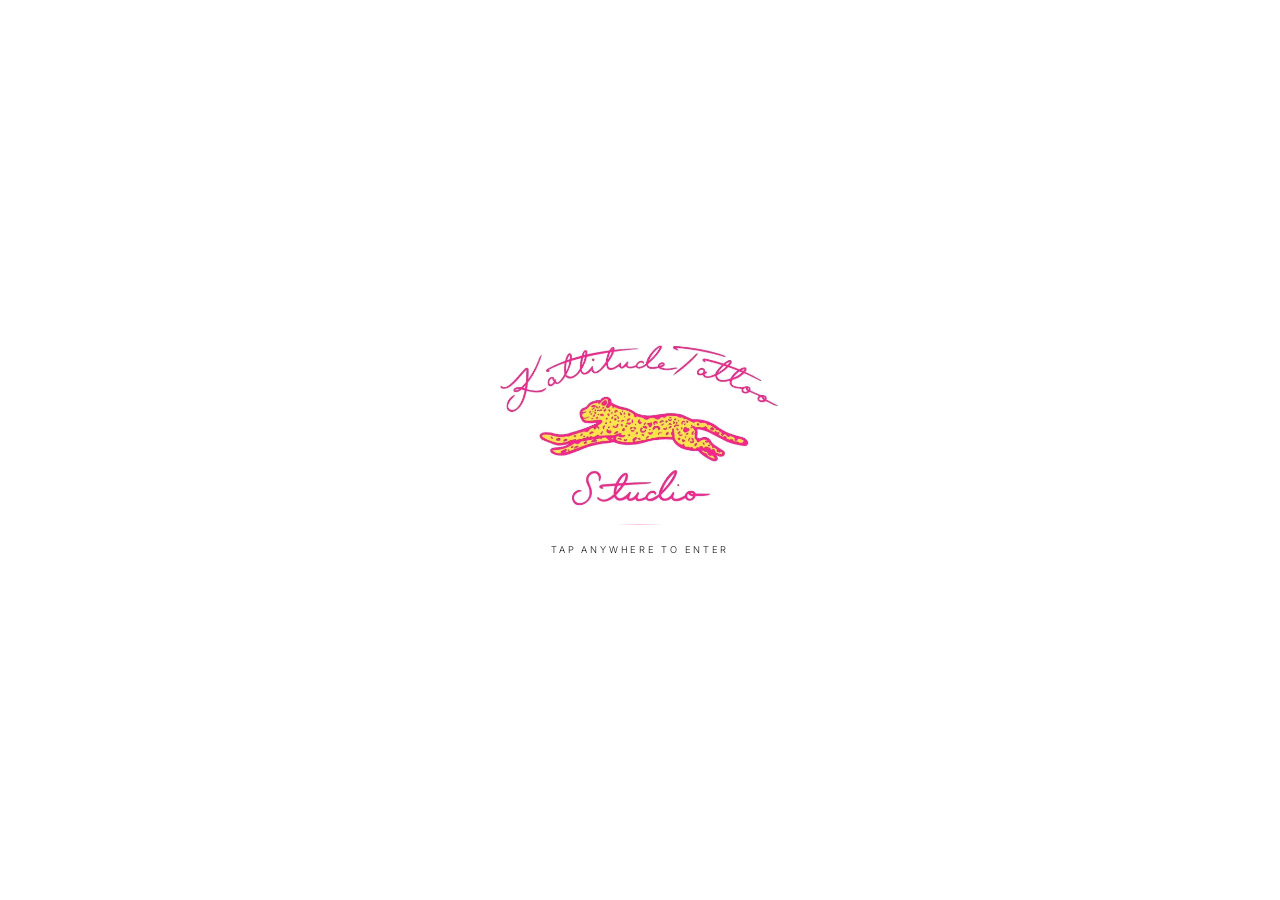
==== index.html @ 24b9601f "QR fixes, attract reel, dashboard, and the agent guide QR: the artist Instagram code was hidden on a" ====
<!DOCTYPE html>
<html lang="en">
<head>
  <meta charset="UTF-8" />
  <meta name="viewport" content="width=device-width, initial-scale=1.0, minimum-scale=1.0, maximum-scale=1.0, user-scalable=no" />
  <title>Kattitude Tattoo — Flash Gallery</title>
  <link rel="preconnect" href="https://fonts.googleapis.com" />
  <link rel="preconnect" href="https://fonts.gstatic.com" crossorigin />
  <link href="https://fonts.googleapis.com/css2?family=Bebas+Neue&family=Inter:wght@300;400;600&display=swap" rel="stylesheet" />
  <link rel="stylesheet" href="styles.css" />
  <link rel="stylesheet" href="gallery.css" />
</head>
<body>
<!-- FIXED DESIGN CANVAS ─────────────────────────────────────────────────
     The whole app is laid out at exactly 1080x1920 — the kiosk panel — and
     this wrapper is CSS-scaled to fit whatever screen it lands on. A phone
     therefore shows a literally identical composition, just smaller.

     This is what makes "same on mobile as the kiosk" true by construction:
     every layout decision inside reads clientWidth 1080, so nothing can
     branch on the real viewport. The ONLY code allowed to look at the
     viewport is the scale factor calculation in script.js. -->
<div id="kioskCanvas">

  <!-- SPLASH SCREEN -->
  <div id="splash" role="button" aria-label="Enter gallery">
    <div class="splash-content">
      <img class="splash-logo" src="assets/brand/kattitude-logo.png" alt="Kattitude Tattoo Studio" />
      <div class="splash-divider"></div>
      <div class="splash-enter">TAP ANYWHERE TO ENTER</div>
    </div>
  </div>

  <!-- HEADER -->
  <header id="header">
    <div class="header-inner">
      <div class="header-side header-side-left">
        <button id="fsExitBtn" class="fs-exit-btn" aria-label="Exit fullscreen">
          <svg viewBox="0 0 24 24" fill="none" stroke="currentColor" stroke-width="1.8" stroke-linecap="round" stroke-linejoin="round">
            <polyline points="4 14 10 14 10 20"/>
            <polyline points="20 10 14 10 14 4"/>
            <line x1="10" y1="14" x2="3" y2="21"/>
            <line x1="21" y1="3" x2="14" y2="10"/>
          </svg>
        </button>
        <!-- Shown only when a sheet was opened from a gallery grid tile. -->
        <button id="sheetBackBtn" class="g-back" aria-label="Back to gallery">
          <svg viewBox="0 0 24 24" fill="none" stroke="currentColor" stroke-width="2.5" stroke-linecap="round" stroke-linejoin="round">
            <polyline points="15 18 9 12 15 6"/>
          </svg>
          <span>Back</span>
        </button>
      </div>
      <img class="header-logo" src="assets/brand/kattitude-logo.png" alt="Kattitude Tattoo Studio" />
      <div class="header-side header-side-right">
        <div class="sheet-label" id="sheetLabel">SHEET 1 / 4</div>
      </div>
    </div>
  </header>

  <!-- MAIN VIEWER -->
  <main id="viewer">
    <button class="nav-btn nav-prev" id="btnPrev" aria-label="Previous sheet">
      <svg viewBox="0 0 24 24" fill="none" stroke="currentColor" stroke-width="2.5" stroke-linecap="round" stroke-linejoin="round">
        <polyline points="15 18 9 12 15 6"/>
      </svg>
    </button>

    <div class="stage" id="stage">
      <div class="stage-inner" id="stageInner">
        <img id="sheetImg" src="" alt="Flash Sheet" draggable="false" />
      </div>
    </div>

    <button class="nav-btn nav-next" id="btnNext" aria-label="Next sheet">
      <svg viewBox="0 0 24 24" fill="none" stroke="currentColor" stroke-width="2.5" stroke-linecap="round" stroke-linejoin="round">
        <polyline points="9 18 15 12 9 6"/>
      </svg>
    </button>
  </main>

  <!-- FOOTER -->
  <footer id="footer">
    <div class="dots" id="dots"></div>
    <!-- Invariant 1: arrow buttons are the navigation. The touch driver turns
         HID into MOUSE events, so touchstart/touchmove may never fire and a
         swipe can simply do nothing. Telling a customer to swipe on this
         hardware is instructing them to use a control that might not exist. -->
    <p class="footer-hint">Tap to zoom &bull; Use the arrows to browse</p>
  </footer>

  <!-- QR CODE — links to the online gallery -->
  <div class="qr-badge" id="qrBadge" role="img" aria-label="QR code linking to the online Kattitude Tattoo flash gallery"></div>

  <!-- GALLERY (home / grid / detail). Stays empty and hidden when the catalog
       has no individual designs, which is the studio's state today — the
       kiosk then runs the linear sheet viewer above, unchanged. -->
  <div id="gallery"></div>

</div><!-- /#kioskCanvas -->

  <script src="assets/lib/qrcode.js"></script>
  <script src="config.js"></script>
  <script src="data.js"></script>
  <script src="seed/seed-data.js"></script>
  <script src="catalog.js"></script>
  <script src="screensaver.js"></script>
  <script src="gallery.js"></script>
  <script src="script.js"></script>
</body>
</html>
---- styles.css ----
/* ─── Kiosk: no cursor (touchscreen only) ───────────────────────────────── */
* { cursor: none !important; }

/* ─── Variables ─────────────────────────────────────────────────────────── */
:root {
  --bg:        #ffffff;
  --surface:   #f7f7f7;
  --pink:      #E91E8C;

  /* Same hue, one step deeper. Used where pink is a large FILL carrying text:
     #E91E8C gives white only 4.18:1, which is thin for a wall panel read from
     a metre away. This clears 5.78:1 for white and 4.51:1 for the logo yellow. */
  --pink-card: #C2156F;

  /* The logo's yellow, sampled from assets/brand/kattitude-logo.png. */
  --yellow:    #FDE446;
  --gold:      #FDE446;

  /* Same hue held, value dropped until it reads as type. Not currently used —
     kept here because #FDE446 scores 1.28:1 on white, so any label that has
     to be legible on a light surface needs either this or a dark pill behind
     it. */
  --gold-ink:  #8A790D;

  --text:      #1a1a1a;
  --text-dim:  rgba(26,26,26,0.4);
  --pink-dim:  rgba(233,30,140,0.35);
  --yellow-dim: rgba(253,228,70,0.45);
}

/* ─── Reset & base ──────────────────────────────────────────────────────── */
*, *::before, *::after { box-sizing: border-box; margin: 0; padding: 0; }

html, body {
  width: 100%;
  height: 100vh;
  height: 100dvh;
  overflow: hidden;
  background: var(--bg);
  color: var(--text);
  font-family: 'Inter', sans-serif;
  -webkit-tap-highlight-color: transparent;
  touch-action: none;
  user-select: none;
  margin: 0;
  padding: 0;
}

/* ─── Fixed design canvas ────────────────────────────────────────────────
 * Everything is authored at the kiosk's exact 1080x1920 and scaled to fit.
 * `transform` also makes this the containing block for position:fixed
 * descendants, so the splash, the gallery and the QR badge all pin to the
 * canvas rather than the browser viewport — which is what keeps them in the
 * composition instead of escaping it on a phone.
 *
 * --app-scale is set by script.js. It is the only viewport-derived number
 * in the entire app. */
#kioskCanvas {
  position: absolute;
  top: 0;
  left: 50%;
  margin-left: -540px;
  width: 1080px;
  height: 1920px;
  transform-origin: top center;
  transform: scale(var(--app-scale, 1));
  display: flex;
  flex-direction: column;
  background: var(--bg);
  overflow: hidden;
}

/* ─── Splash screen (white brand background, logo top-centered) ─────────── */
#splash {
  /* absolute, not fixed: it fills the 1080x1920 canvas. vw/vh units would
     measure the real viewport and break out of the composition. */
  position: absolute;
  inset: 0;
  width: 100%;
  height: 100%;
  z-index: 1000;
  background: var(--bg);
  display: flex;
  flex-direction: column;
  align-items: center;
  justify-content: center;
  cursor: pointer;
  touch-action: none;
  transition: opacity 0.55s ease;
}

#splash.hidden {
  opacity: 0;
  pointer-events: none;
}

.splash-content {
  width: 100%;
  display: flex;
  flex-direction: column;
  align-items: center;
  gap: 28px;
  text-align: center;
  padding: 40px;
}

.splash-logo {
  width: 620px;
  height: auto;
  animation: logo-breathe 4s ease-in-out infinite;
}

@keyframes logo-breathe {
  0%, 100% { filter: drop-shadow(0 0 14px rgba(233,30,140,0.12)); }
  50%       { filter: drop-shadow(0 0 26px rgba(233,30,140,0.30)); }
}

.splash-divider {
  width: 100px;
  height: 1px;
  background: linear-gradient(90deg, transparent, var(--pink), transparent);
  opacity: 0.6;
}

.splash-enter {
  font-family: 'Inter', sans-serif;
  font-weight: 300;
  font-size: 20px;
  color: var(--text);
  letter-spacing: 0.3em;
  text-transform: uppercase;
  padding: 14px 44px;
  animation: enter-pulse 2.8s ease-in-out infinite;
}

@keyframes enter-pulse {
  0%, 100% { opacity: 1; }
  50%       { opacity: 0.5; }
}

/* ─── Layout skeleton: header / viewer / footer ─────────────────────────── */
#header {
  position: relative;
  z-index: 10;
  flex: 0 0 auto;
  padding: 12px 20px 10px;
  background: var(--surface);
  touch-action: none;
}

#viewer {
  position: relative;
  z-index: 5;
  flex: 1 1 0;
  min-height: 0;
  display: flex;
  align-items: stretch;
  overflow: hidden;
  background: var(--bg);
  touch-action: none;
}

#footer {
  position: relative;
  z-index: 10;
  flex: 0 0 auto;
  padding: 10px 20px 14px;
  background: var(--surface);
  display: flex;
  flex-direction: column;
  align-items: center;
  gap: 7px;
  touch-action: none;
}

/* ─── Header content ────────────────────────────────────────────────────── */
.header-inner {
  display: flex;
  align-items: center;
  justify-content: space-between;
  gap: 16px;
}

.header-side {
  flex: 1 1 0;
  min-width: 0;
  display: flex;
  align-items: center;
}

.header-side-left { justify-content: flex-start; }
.header-side-right { justify-content: flex-end; }

.header-logo {
  flex: 0 0 auto;
  height: 56px;
  width: auto;
  object-fit: contain;
  display: block;
}

/* Fullscreen exit button — hidden until in-fullscreen */
.fs-exit-btn {
  display: none;
  align-items: center;
  justify-content: center;
  width: 38px;
  height: 38px;
  background: transparent;
  border: none;
  border-radius: 0;
  color: var(--text-dim);
  cursor: pointer;
  flex-shrink: 0;
  transition: color 0.15s, border-color 0.15s;
}

.fs-exit-btn svg { width: 18px; height: 18px; }

.fs-exit-btn:active {
  color: var(--pink);
}

body.in-fullscreen .fs-exit-btn { display: flex; }

/* ─── Screensaver mode — hide static chrome, full-bleed slideshow ───────── */
body.screensaver #header,
body.screensaver #footer,
body.screensaver .qr-badge,
body.screensaver .nav-btn {
  display: none;
}

.sheet-label {
  font-family: 'Inter', sans-serif;
  font-weight: 600;
  font-size: 16px;
  color: var(--gold);
  letter-spacing: 0.12em;
  white-space: nowrap;
}

/* ─── Stage (pan/zoom area) ─────────────────────────────────────────────── */
.stage {
  flex: 1 1 0;
  min-width: 0;
  position: relative;
  overflow: hidden;
  display: flex;
  align-items: center;
  justify-content: center;
  cursor: grab;
  background: var(--bg);
  touch-action: none;   /* prevent browser from claiming scroll/zoom gestures */
}

.stage.dragging { cursor: grabbing; }

.stage-inner {
  width: 100%;
  height: 100%;
  transform-origin: 0 0;
  will-change: transform;
  transition: none;
}

#sheetImg {
  display: block;
  width: 100%;
  height: 100%;
  object-fit: contain;
  pointer-events: none;
}

/* ─── Nav buttons — bare floating chevrons, no box ──────────────────────── */
.nav-btn {
  position: absolute;
  top: 50%;
  transform: translateY(-50%);
  z-index: 20;
  width: 72px;
  height: 160px;
  display: flex;
  align-items: center;
  justify-content: center;
  background: transparent;
  border: none;
  color: var(--pink);
  cursor: pointer;
  touch-action: none;
  -webkit-tap-highlight-color: transparent;
  transition: transform 0.12s, opacity 0.12s;
}

.nav-btn svg {
  width: 48px;
  height: 48px;
  /* thin shadow so chevron stays visible over any image content */
  filter: drop-shadow(0 1px 3px rgba(0,0,0,0.18));
}

.nav-btn:active {
  transform: translateY(-50%) scale(0.82);
  opacity: 0.65;
}

.nav-prev { left: 6px; }
.nav-next { right: 6px; }

.nav-btn.hidden { opacity: 0; pointer-events: none; touch-action: none; }

/* ─── Dots — dark on white surface ─────────────────────────────────────── */
.dots { display: flex; gap: 10px; align-items: center; }

.dot {
  width: 10px;
  height: 10px;
  border-radius: 50%;
  background: rgba(26,26,26,0.22);
  border: none;
  transition: background 0.2s, transform 0.2s, border-color 0.2s;
  cursor: pointer;
  padding: 0;
}

.dot.active {
  background: var(--pink);
  transform: scale(1.35);
}

.footer-hint {
  font-family: 'Inter', sans-serif;
  font-weight: 300;
  font-size: 14px;
  color: var(--text-dim);
  letter-spacing: 0.05em;
  text-align: center;
}

/* ─── Zoom badge — dark pill floating over white stage ──────────────────── */
#zoomBadge {
  position: absolute;
  bottom: 14px;
  right: 18px;
  z-index: 30;
  font-family: 'Inter', sans-serif;
  font-weight: 600;
  font-size: 13px;
  color: #f5f5f5;
  background: rgba(20,20,20,0.82);
  border: none;
  border-radius: 0;
  padding: 3px 9px;
  pointer-events: none;
  opacity: 0;
  transition: opacity 0.3s;
}

#zoomBadge.visible { opacity: 1; }

/* ─── QR badge — subtle, fixed to the screen's bottom-left corner ───────── */
.qr-badge {
  position: absolute;
  left: 16px;
  bottom: 26px;   /* clears the caption beneath it */
  z-index: 40;
  width: 138px;
  height: 138px;
  /* 15px = a 4-module quiet zone (108px code, 3.7px module). The SVG is the
     bare 29x29 matrix with no margin of its own, so this padding is the only
     quiet zone the code has; at the old 10px it was 2.5 modules, under spec. */
  padding: 15px;
  background: #ffffff;
  border: none;
  /* The one deliberate exception to the no-rounded-corners rule, and it is
     the CONTAINER only — the white tile the code sits on. The code's own
     modules stay hard-edged squares. Rounding the tile cannot affect
     decoding: with a 15px (4-module) quiet zone the code's corner sits well
     inside the arc, which only starts eating the code once the radius
     exceeds about 3.4x the padding. Rounding the MODULES is a different and
     riskier thing — see the note at .g-card-qr in gallery.css. */
  border-radius: 12px;
  display: flex;
  align-items: center;
  justify-content: center;
  box-shadow: 0 2px 8px rgba(0,0,0,0.12);
  pointer-events: none;
}

.qr-badge svg {
  width: 100%;
  height: 100%;
  display: block;
}

/* DELETED: @media (max-width: 768px) { .qr-badge, #qrBadge { display: none } }
 *
 * This is the rule that kept "losing" the artist QR. Three things were wrong
 * with it:
 *
 *   1. It matched `.qr-badge` as a CLASS, so it caught the artist's inline
 *      Instagram code in the Follow panel, not just the studio badge it was
 *      written for. `!important` meant nothing downstream could put it back.
 *   2. Media queries measure the REAL viewport, never the 1080x1920 canvas.
 *      So it fired on a phone and not on the kiosk — the code was present on
 *      the wall and absent on Joshua's phone at the same time, which is
 *      exactly why it kept looking fixed and then broken again.
 *   3. Its premise expired. It was written when the only QR was "scan to
 *      browse this same gallery on your phone", which is indeed pointless on
 *      a phone. The QR is now a per-artist Instagram link — useful on any
 *      screen — and the canvas rule says one composition everywhere.
 *
 * Do not reintroduce a viewport-width rule for QR visibility. If a QR ever
 * needs hiding, hide it by ID for a specific mode. */

/* ─── Sheet-flip transitions ─────────────────────────────────────────────── */
.stage-inner.slide-out-left  { transition: transform 0.45s ease-in;  transform: translate(calc(-100% - 40px), 0) !important; }
.stage-inner.slide-out-right { transition: transform 0.45s ease-in;  transform: translate(calc( 100% + 40px), 0) !important; }
.stage-inner.slide-in-right  { transition: none;                     transform: translate(calc( 100% + 40px), 0) !important; }
.stage-inner.slide-in-left   { transition: none;                     transform: translate(calc(-100% - 40px), 0) !important; }
.stage-inner.slide-center    { transition: transform 0.45s ease-out; transform: translate(0, 0) !important; }


/* ─── Attract loop (video + flash reel) ──────────────────────────────────── */
.attract-stage {
  position: absolute;
  inset: 0;
  z-index: 900;
  background: #fff;
  display: none;
  pointer-events: none;   /* any touch falls through to the global dismiss */
}

body.attract .attract-stage { display: block; }

/* Two stacked layers so a new item can be painted BEFORE the old one is torn
   down. Removing first is what produces the black flash between items, and on
   a wall panel a black flash reads as a fault rather than a transition. */
.attract-layer {
  position: absolute;
  inset: 0;
  opacity: 0;
  transition: opacity 0.6s ease;
  display: flex;
  align-items: center;
  justify-content: center;
  background: #fff;
}

.attract-layer.is-front { opacity: 1; }

.attract-media {
  width: 100%;
  height: 100%;
  object-fit: contain;   /* never crop someone's flash to fill the panel */
  display: block;
}

/* While the reel is running the legacy sheet viewer stays out of the way. */
body.attract #header,
body.attract #footer,
body.attract .nav-btn,
body.attract .qr-badge,
body.attract .qr-caption { display: none !important; }
---- gallery.css ----
/* Flash Gallery — browse UI styles (home / grid / detail)
 *
 * Loaded after styles.css and scoped entirely under #gallery or the
 * body.mode-* classes, so nothing here can alter the legacy sheet viewer.
 * Sized for the kiosk's 1080x1920 portrait panel; degrades to phone widths
 * for previewing.
 */

/* ── Mode switching ───────────────────────────────────────────────────────
 * Exactly one experience is visible. Defaults keep the legacy viewer showing
 * so that if this stylesheet or gallery.js ever fails to load, the kiosk
 * falls back to the thing that works rather than to a blank screen. */
#gallery { display: none; }

body.mode-gallery #gallery {
  display: flex;
  flex-direction: column;
  position: absolute;
  inset: 0;
  z-index: 20;
  background: var(--bg);
}

body.mode-gallery #header,
body.mode-gallery #viewer,
body.mode-gallery #footer,
body.mode-gallery #qrBadge { display: none; }

body.mode-sheets #gallery { display: none; }

/* The attract loop takes over the whole screen in either mode. */
body.screensaver #gallery { display: none !important; }
body.screensaver #viewer  { display: flex !important; }

/* Back-to-gallery control, only when a sheet was opened from a grid tile. */
#sheetBackBtn { display: none; }
body.sheets-has-back #sheetBackBtn { display: inline-flex; }

/* ── Placeholder-content banner ───────────────────────────────────────────
 * Loud on purpose. Seed art in a screenshot is otherwise indistinguishable
 * from real flash, and this is going on a wall in a shop. */
.g-seedbanner {
  flex: 0 0 auto;
  background: var(--pink);
  color: #fff;
  font-size: 14px;
  font-weight: 600;
  letter-spacing: 0.14em;
  text-transform: uppercase;
  text-align: center;
  padding: 8px 14px;
}

/* ── Top bar ──────────────────────────────────────────────────────────── */
.g-topbar {
  position: relative;
  flex: 0 0 auto;
  display: flex;
  flex-direction: column;
  align-items: center;
  justify-content: center;
  gap: 6px;
  padding: 18px 20px 14px;
  background: var(--surface);
  min-height: 96px;
}

/* Centred and large — the brand is the first thing read from across a room.
   Absolutely positioning the back control keeps the logo optically centred
   instead of shoved off-axis by a button on one side only. */
.g-topbar-logo {
  height: 128px;
  width: auto;
  max-width: 76%;
  object-fit: contain;
  display: block;
}

.g-topbar-title {
  font-family: 'Bebas Neue', 'Inter', sans-serif;
  font-size: 40px;
  letter-spacing: 0.06em;
  color: var(--text);
  white-space: nowrap;
  overflow: hidden;
  text-overflow: ellipsis;
}

/* Persistent, large, top-left (PRD §3.2). 96px wide clears the 44px minimum
   touch target with room for a gloved or imprecise finger. */
.g-back {
  position: absolute;
  left: 14px;
  top: 50%;
  transform: translateY(-50%);
  z-index: 2;
  display: inline-flex;
  align-items: center;
  gap: 6px;
  min-width: 96px;
  min-height: 52px;
  padding: 0 18px 0 12px;
  background: var(--pink);
  border: none;
  border-radius: 0;
  color: #fff;
  font-family: 'Inter', sans-serif;
  font-size: 17px;
  font-weight: 600;
  letter-spacing: 0.06em;
  flex: 0 0 auto;
  transition: transform 0.1s, background 0.1s;
}

.g-back svg { width: 22px; height: 22px; }
.g-back.pressed { transform: translateY(-50%) scale(0.94); background: #c2156f; }

/* ── Scroll surfaces ──────────────────────────────────────────────────────
 * styles.css sets `touch-action: none` globally and script.js calls
 * preventDefault() on every touchmove to stop the browser claiming gestures.
 * Both would kill scrolling here, so these surfaces opt back in and are
 * marked [data-native-scroll] for the exemption in script.js. */
.g-scroll {
  flex: 1 1 auto;
  min-height: 0;
  overflow-y: auto;
  overflow-x: hidden;
  -webkit-overflow-scrolling: touch;
  touch-action: pan-y;
  padding: 20px;
}

.g-scroll-grid { padding: 14px; }

/* ── Home ─────────────────────────────────────────────────────────────── */
.g-home-title {
  flex: 0 0 auto;
  font-family: 'Bebas Neue', 'Inter', sans-serif;
  font-size: 48px;
  letter-spacing: 0.05em;
  color: var(--text);
  text-align: center;
  line-height: 1.05;
  margin-bottom: 2px;
}

.g-home-help {
  flex: 0 0 auto;
  font-size: 19px;
  font-weight: 300;
  line-height: 1.4;
  color: rgba(26, 26, 26, 0.68);
  margin-bottom: 12px;
  text-align: center;
}

.g-home-help strong { font-weight: 600; color: var(--pink); }

.g-card {
  display: block;
  width: 100%;
  text-align: left;
  background: var(--text);
  border: none;
  border-radius: 0;
  padding: 18px;
  transition: transform 0.1s, filter 0.1s;
  min-height: 0;
  overflow: hidden;
}

.g-card.pressed { transform: scale(0.985); filter: brightness(1.6); }

/* Studio-wide card reads as "browse everything", not as another artist. */
.g-card-all {
  background: linear-gradient(135deg, var(--pink), #c2156f);
  display: flex;
  flex-direction: column;
  justify-content: center;
}

.g-card-all-title {
  font-family: 'Bebas Neue', 'Inter', sans-serif;
  font-size: 46px;
  letter-spacing: 0.05em;
  color: #fff;
  line-height: 1.05;
}

.g-card-all-sub {
  font-size: 18px;
  color: rgba(255, 255, 255, 0.85);
  letter-spacing: 0.05em;
  margin-top: 4px;
}

.g-card-sheets {
  background: var(--text);
  display: flex;
  flex-direction: column;
  justify-content: center;
}

.g-card-sheets .g-card-all-title { color: #fff; font-size: 40px; }
.g-card-sheets .g-card-all-sub { color: rgba(255, 255, 255, 0.6); }

/* ── Home: fixed, non-scrolling ───────────────────────────────────────────
 * Every artist visible at once. The pane clips rather than scrolls, and the
 * grid divides its height into equal rows, so the only way to fit more cards
 * is more columns — which pickHomeLayout() in gallery.js solves for. */
.g-home {
  flex: 1 1 auto;
  min-height: 0;
  display: flex;
  flex-direction: column;
  overflow: hidden;
  padding: 14px 16px 16px;
}

.g-homegrid {
  flex: 1 1 auto;
  min-height: 0;
  display: grid;
  grid-template-columns: repeat(var(--home-cols, 2), 1fr);
  grid-template-rows: repeat(var(--home-rows, 5), minmax(0, 1fr));
  gap: var(--home-gap, 12px);
}

/* Last-resort escape hatch: only set when even the densest packing cannot
   fit, which for this studio would mean a roster far beyond a dozen. */
.g-homegrid.is-overflow {
  grid-template-rows: none;
  grid-auto-rows: minmax(120px, auto);
  overflow-y: auto;
  touch-action: pan-y;
}

.g-card-span { grid-column: 1 / -1; }

/* Pink fill rather than black — the wall of black cards read as heavy.
   Brand pink at full strength (#E91E8C) only gives white text 4.18:1, so the
   fill is a shade deeper: the hue is unchanged but white now clears 5.8:1 and
   the logo yellow clears 4.5:1, both comfortable at arm's length. */
.g-card-artist {
  background: var(--pink-card);
  display: flex;
  align-items: center;
  gap: 16px;
  margin-bottom: 0;
  min-height: 0;
  padding: 14px 18px;
  overflow: hidden;
}

.g-card-artist.pressed { filter: brightness(1.12); }

.g-card-artist.is-empty { opacity: 0.55; }

.g-card-portrait {
  flex: 0 0 auto;
  width: 104px;
  height: 104px;
  border-radius: 0;
  overflow: hidden;
  /* Portraits are drawn on a dark ground; a translucent black well keeps them
     from looking like bright holes punched in a pink card. */
  background: rgba(0, 0, 0, 0.28);
  border: none;
  display: flex;
  align-items: center;
  justify-content: center;
}

.g-card-portrait img { width: 100%; height: 100%; object-fit: cover; display: block; }

.g-card-initials {
  font-family: 'Bebas Neue', 'Inter', sans-serif;
  font-size: 52px;
  color: #fff;
}

.g-card-meta { min-width: 0; }

.g-card-name {
  font-family: 'Bebas Neue', 'Inter', sans-serif;
  font-size: 38px;
  letter-spacing: 0.04em;
  line-height: 1.05;
  color: #fff;
  white-space: nowrap;
  overflow: hidden;
  text-overflow: ellipsis;
}

.g-card-handle {
  font-size: 18px;
  color: rgba(255, 255, 255, 0.92);
  font-weight: 600;
  letter-spacing: 0.04em;
}

.g-card-count {
  font-size: 18px;
  color: var(--gold);
  font-weight: 600;
  margin-top: 6px;
  letter-spacing: 0.05em;
}

.g-card-styles {
  font-size: 16px;
  color: rgba(255, 255, 255, 0.72);
  margin-top: 4px;
  text-transform: capitalize;
}

/* ── Filter bar ───────────────────────────────────────────────────────── */
.g-filterwrap {
  flex: 0 0 auto;
  background: var(--bg);
  padding: 10px 0;
}

.g-filterbar {
  display: flex;
  gap: 10px;
  overflow-x: auto;
  overflow-y: hidden;
  touch-action: pan-x;
  -webkit-overflow-scrolling: touch;
  padding: 2px 14px;
  scrollbar-width: none;
}

.g-filterbar::-webkit-scrollbar { display: none; }

.g-chip {
  flex: 0 0 auto;
  min-height: 54px;
  padding: 0 22px;
  border-radius: 0;
  border: none;
  background: var(--surface);
  color: var(--text);
  font-family: 'Inter', sans-serif;
  font-size: 18px;
  font-weight: 600;
  letter-spacing: 0.03em;
  white-space: nowrap;
  transition: transform 0.1s, background 0.12s, border-color 0.12s, color 0.12s;
}

.g-chip.pressed { transform: scale(0.94); }

.g-chip.is-active {
  background: var(--pink);
  color: #fff;
}

.g-chip-clear {
  background: var(--text);
  color: #fff;
}

.g-chip-artist { background: rgba(233, 30, 140, 0.12); color: var(--pink); }

/* ── Grid ─────────────────────────────────────────────────────────────── */
.g-grid {
  display: grid;
  grid-template-columns: repeat(var(--cols, 3), 1fr);
  /* Square cells, set in JS from the measured column width. Content-sized
     rows let a tall sheet stretch every row it spanned. */
  grid-auto-rows: var(--cell, 340px);
  /* Dense packing is what lets the three singles after a sheet slot into the
     single leftover column beside it instead of starting a new row. */
  grid-auto-flow: row dense;
  gap: 12px;
}

/* NO column media query. The grid is ONE layout at every width — a phone
   shows the same 3-column composition as the kiosk, scaled down. A media
   query here would be a second source of truth fighting the module spans
   computed in gallery.js, which is exactly what broke the phone layout. */

.g-tile {
  position: relative;
  display: block;
  padding: 0;
  border: none;
  border-radius: 0;
  background: var(--surface);
  overflow: hidden;
  transition: transform 0.1s, border-color 0.1s;
}

.g-tile.pressed { transform: scale(0.96); filter: brightness(0.94); }

.g-tile-img {
  position: relative;
  width: 100%;
  aspect-ratio: 1 / 1;
  background: #fff;
  display: block;
}

.g-tile-img img {
  width: 100%;
  height: 100%;
  display: block;
  pointer-events: none;
}

/* Two tile modules, one cell shape. A single fills the frame; a sheet is
   letterboxed so the whole composition stays readable — cropping a sheet to
   square would hide most of what makes it a sheet. */
.g-tile-design .g-tile-img img { object-fit: cover; }
.g-tile-sheet  .g-tile-img img { object-fit: contain; padding: 6px; }
.g-tile-sheet .g-tile-img { background: #fff; }

.g-tile-img.is-broken::after {
  content: 'image unavailable';
  position: absolute;
  inset: 0;
  display: flex;
  align-items: center;
  justify-content: center;
  font-size: 11px;
  letter-spacing: 0.08em;
  text-transform: uppercase;
  color: var(--text-dim);
  background: #f4f4f4;
}

.g-tile-badge {
  position: absolute;
  top: 8px;
  left: 8px;
  background: var(--text);
  color: #fff;
  font-size: 11px;
  font-weight: 600;
  letter-spacing: 0.12em;
  padding: 4px 8px;
  border-radius: 0;
}

.g-tile-badge-featured { background: var(--gold); color: var(--text); }

.g-tile-cap {
  padding: 8px 10px 10px;
  text-align: left;
  background: var(--surface);
}

.g-tile-title {
  font-size: 16px;
  font-weight: 600;
  color: var(--text);
  white-space: nowrap;
  overflow: hidden;
  text-overflow: ellipsis;
}

.g-tile-artist {
  font-size: 14px;
  color: var(--text-dim);
  white-space: nowrap;
  overflow: hidden;
  text-overflow: ellipsis;
}

/* ── Empty state (PRD §3.2 — never a blank screen) ────────────────────── */
.g-empty {
  display: flex;
  flex-direction: column;
  align-items: center;
  justify-content: center;
  gap: 14px;
  text-align: center;
  padding: 70px 30px;
}

.g-empty-title {
  font-family: 'Bebas Neue', 'Inter', sans-serif;
  font-size: 40px;
  letter-spacing: 0.04em;
  color: var(--text);
}

.g-empty-sub {
  font-size: 19px;
  font-weight: 300;
  color: var(--text-dim);
  max-width: 42ch;
}

/* ── Detail ───────────────────────────────────────────────────────────── */
.g-detail {
  position: absolute;
  inset: 0;
  display: flex;
  flex-direction: column;
  background: var(--bg);
}

.g-detail-stage {
  position: absolute;
  inset: 0;
  overflow: hidden;
  touch-action: none;
  display: flex;
  align-items: center;
  justify-content: center;
}

.g-detail-inner {
  width: 100%;
  height: 100%;
  transform-origin: 0 0;
  will-change: transform;
}

.g-detail-img {
  width: 100%;
  height: 100%;
  object-fit: contain;
  display: block;
  pointer-events: none;
}

.g-detail-bar {
  position: absolute;
  top: 0;
  left: 0;
  right: 0;
  z-index: 5;
  display: flex;
  align-items: center;
  justify-content: space-between;
  padding: 14px 18px;
  background: linear-gradient(to bottom, rgba(255, 255, 255, 0.96), rgba(255, 255, 255, 0));
  pointer-events: none;
}

.g-detail-bar > * { pointer-events: auto; }

.g-detail-counter {
  font-size: 17px;
  font-weight: 600;
  color: var(--gold);
  letter-spacing: 0.1em;
}

.g-detail-meta {
  position: absolute;
  left: 0;
  right: 0;
  bottom: 0;
  z-index: 5;
  padding: 22px 20px 26px;
  background: linear-gradient(to top, rgba(255, 255, 255, 0.97) 60%, rgba(255, 255, 255, 0));
  pointer-events: none;
}

.g-detail-title {
  font-family: 'Bebas Neue', 'Inter', sans-serif;
  font-size: 48px;
  letter-spacing: 0.04em;
  color: var(--text);
  line-height: 1.05;
}

.g-detail-sub {
  font-size: 18px;
  color: var(--text-dim);
  margin-top: 2px;
}

.g-detail-nav {
  position: absolute;
  top: 50%;
  transform: translateY(-50%);
  z-index: 6;
  width: 72px;
  height: 160px;
  display: flex;
  align-items: center;
  justify-content: center;
  background: transparent;
  border: none;
  color: var(--pink);
}

.g-detail-nav svg { width: 46px; height: 46px; filter: drop-shadow(0 1px 3px rgba(0, 0, 0, 0.18)); }
.g-detail-nav.pressed { transform: translateY(-50%) scale(0.82); opacity: 0.65; }
.g-detail-prev { left: 4px; }
.g-detail-next { right: 4px; }
.g-detail-nav.hidden { display: none; }

/* ── Shared button reset ──────────────────────────────────────────────── */
#gallery button {
  font-family: 'Inter', sans-serif;
  cursor: pointer;
  -webkit-tap-highlight-color: transparent;
  user-select: none;
}

#gallery button:disabled { pointer-events: none; }

/* Detail view has its own bar; the back control there is in normal flow. */
.g-back-detail {
  position: static;
  transform: none;
}

.g-back-detail.pressed { transform: scale(0.94); }

/* Seniority label — hidden unless KIOSK_CONFIG.showSeniority is on. */
.g-card-seniority {
  font-size: 15px;
  color: rgba(255, 255, 255, 0.66);
  letter-spacing: 0.1em;
  text-transform: uppercase;
  margin-top: 2px;
}

/* The design count sits on black now, where the logo yellow finally has the
   contrast to be used at full strength (13.6:1) instead of a darkened
   substitute. */
.g-card-count { color: var(--gold); }

/* ── Artist follow panel ──────────────────────────────────────────────────
 * Reuses the existing .qr-badge treatment (white ground, dark modules) and
 * only overrides what has to change: it sits in flow instead of pinned to the
 * corner, and it is larger because this one is meant to be scanned from
 * standing distance rather than noticed in passing. */
.g-artistinfo {
  display: flex;
  align-items: center;
  gap: 22px;
  background: var(--text);
  padding: 22px;
  margin-bottom: 14px;
}

/* The inline artist QR lives INSIDE the follow panel. It shares the
   .qr-badge class purely to inherit the visual treatment, so its positioning
   has to beat anything targeting .qr-badge generally — a stray
   `position: absolute` on that class detaches it and it floats to the corner
   of the canvas, which is exactly what happened once. */
.g-artistinfo .qr-badge.qr-inline,
.qr-badge.qr-inline {
  position: static !important;
  left: auto !important;
  right: auto !important;
  top: auto !important;
  bottom: auto !important;
  flex: 0 0 auto;
  width: 260px;
  height: 260px;
  /* 28px = a 4-module quiet zone at this size (204px code, 7.0px module).
     Was 12px, which is 1.5 modules — below what the QR spec allows, because
     the SVG viewBox is the bare 29x29 matrix and this padding is the only
     quiet zone the code gets. Decoders are permitted to refuse that. */
  padding: 28px;
  box-shadow: none;
  border-radius: 20px;   /* container only — see note in styles.css */
}

.g-artistinfo-meta { min-width: 0; }

/* Was the single word "Follow" at 40px. It is now a sentence read standing
   up, so it drops to 30px and is allowed to wrap — line-height 1 was fine for
   one word and would have collided the moment it wrapped. White on the
   near-black panel is 16.9:1. */
.g-artistinfo-follow {
  font-family: 'Bebas Neue', 'Inter', sans-serif;
  font-size: 30px;
  letter-spacing: 0.04em;
  color: #fff;
  line-height: 1.12;
  text-transform: uppercase;
}

.g-artistinfo-handle {
  font-size: 24px;
  font-weight: 600;
  color: var(--gold);
  letter-spacing: 0.03em;
  margin-top: 4px;
  word-break: break-word;
}

.g-artistinfo-bio {
  font-size: 18px;
  font-weight: 300;
  color: rgba(255, 255, 255, 0.6);
  margin-top: 8px;
}

.g-artistinfo-hint {
  font-size: 14px;
  letter-spacing: 0.12em;
  text-transform: uppercase;
  color: rgba(255, 255, 255, 0.4);
  margin-top: 10px;
}

/* ── Sheet module: 2 columns x 3 rows ─────────────────────────────────────
 * Span is set inline by layoutModules (it alternates sides), so this only
 * has to undo the square-cell assumptions the single-design tile makes. */
.g-tile-module {
  display: flex;
  flex-direction: column;
}

.g-tile-module .g-tile-img {
  flex: 1 1 auto;
  aspect-ratio: auto;
  min-height: 0;
}

.g-tile-module .g-tile-img img {
  /* Fill the block with a centre crop — never letterbox. The block's row span
     is chosen from the image's real aspect (see moduleSpan in gallery.js), so
     what gets cropped is a few percent, not the composition. */
  object-fit: cover;
  object-position: center;
  padding: 0;
}

/* Sheets outside a module (2-column layouts, or a sheets-only filter) keep
   the square letterboxed treatment so nothing is cropped away. */
.g-tile-sheet:not(.g-tile-module) .g-tile-img img {
  object-fit: contain;
  padding: 6px;
}


/* ── QR on the artist card ────────────────────────────────────────────────
 * Sized from the physical panel, not from taste. Cards solve to roughly
 * 518x259 design px in the 2-column layout (TARGET_CARD_ASPECT is 2.0), and
 * 1080 design px spans about 15.7 inches of glass on a 32" panel — call it
 * 69 ppi. A 180px badge is therefore ~2.6 inches of real QR, and the working
 * rule for a phone camera is that scan distance tops out around ten times the
 * code's width, so ~26 inches. That covers anyone standing at the kiosk.
 *
 * It does NOT survive the phone. At a 390px viewport the canvas scales to
 * 0.361, so the same badge lands at ~65 CSS px — under half an inch. That is
 * fine, because scanning a code on the screen you are already holding is not
 * a thing anyone does; on a phone the whole card is the tap target and that
 * is the real path. The QR is for the wall. */
.g-card-qr {
  flex: 0 0 auto;
  width: 180px;
  height: 180px;
  /* 19px, not a round 10. The QR spec requires a quiet zone of 4 blank
     modules on every side or decoders are entitled to fail, and the white
     padding IS the quiet zone here — the SVG viewBox is the bare 29x29
     matrix with no margin of its own. At 180px total, 19px of padding leaves
     a 141px code, so one module is 4.9px and the padding is exactly 4
     modules. Change the width and this has to change with it. */
  padding: 19px;
  background: #fff;
  /* Container rounding only. Rounding the individual MODULES was the other
     option and it is the more designed look, but it eats into each dark
     module's area, and at 4.9px per module on this card there is not much
     area to give away — it would want error correction raised from M to Q or
     H first, which grows the code from 29 to 33+ modules and shrinks every
     module again. Not a good trade at card size. Offered rather than assumed:
     the detail-page code at 7px/module has the headroom if he wants it. */
  border-radius: 14px;
  /* No border — fill and the pink card behind it do the separating. The white
     ground is not decoration: a QR needs a quiet zone to decode at all. */
  border: none;
  box-shadow: none;
  display: flex;
  align-items: center;
  justify-content: center;
  pointer-events: none;   /* the card underneath stays tappable */
}

.g-card-qr svg { width: 100%; height: 100%; display: block; }

.g-card-artist .g-card-meta { flex: 1 1 auto; }

/* The portrait yields first. Between a decorative headshot and a code that
   takes a customer to the artist's actual finished work, the code wins. */
.g-card-artist.has-qr .g-card-portrait { width: 84px; height: 84px; }

/* Dense variant — three or more columns, or short rows. The portrait and the
   style list are the first things to go: at this size they are decoration,
   whereas the name, handle and count are what the tap is actually for. */
.g-card-artist.is-dense { gap: 12px; padding: 10px 14px; }
.g-card-artist.is-dense .g-card-portrait { display: none; }
/* At three columns a card is ~340px wide. A QR small enough to fit would be
   too small to scan, and a QR nobody can scan is worse than none — it invites
   a customer to walk up and fail. Dropped outright. */
.g-card-artist.is-dense .g-card-qr { display: none !important; }
.g-card-artist.is-dense .g-card-name { font-size: 28px; }
.g-card-artist.is-dense .g-card-handle,
.g-card-artist.is-dense .g-card-count { font-size: 15px; }

/* Caption under the sheet viewer's corner QR — says what scanning will do,
   which matters more now that the destination changes per artist. */
.qr-caption {
  position: absolute;
  left: 16px;
  bottom: 0;
  z-index: 40;
  width: 138px;
  padding: 4px 0 6px;
  text-align: center;
  font-family: 'Inter', sans-serif;
  font-size: 11px;
  font-weight: 600;
  letter-spacing: 0.06em;
  color: var(--text);
  pointer-events: none;
}

body.mode-gallery .qr-caption,
body.screensaver .qr-caption { display: none; }

/* No viewport-width rule here either — see the long note in styles.css where
   the equivalent QR rule used to live. The caption belongs to the sheet
   viewer's corner badge and is scoped by mode, not by screen size. */

/* ── QR visibility, asserted positively ───────────────────────────────────
 * The artist's inline Instagram code has now been hidden twice by rules
 * written for the studio badge — once by `.qr-badge { position: absolute
 * !important }` and once by a `.qr-badge { display: none }` media query. Both
 * times the cause was a selector matching the CLASS the two share.
 *
 * So this is stated as a positive assertion rather than trusting that nothing
 * else hides it. Two class selectors out-specify any single-class rule, and
 * the inline code is visible in gallery mode by definition — it only exists
 * on an artist's page. */
.qr-badge.qr-inline { display: flex !important; }
body.mode-gallery .qr-badge.qr-inline { display: flex !important; }

/* ── Cover: navigation modes, not a roster ────────────────────────────────
 * Three or four full-width targets. Fixed height regardless of how many
 * artists exist, so the cover never re-flows as the studio grows. */
.g-covergrid {
  flex: 1 1 auto;
  min-height: 0;
  display: grid;
  grid-template-columns: 1fr;
  grid-template-rows: repeat(var(--cover-rows, 3), minmax(0, 1fr));
  gap: 14px;
}

.g-card-mode {
  display: flex;
  flex-direction: column;
  justify-content: center;
  padding: 22px 26px;
}

/* Each mode gets its own colour so they are told apart at a glance rather
   than by reading. Only one is black — a full screen of black cards was the
   thing that read as heavy. */
.g-mode-all      { background: var(--pink-card); }
.g-mode-artist   { background: var(--text); }
.g-mode-category { background: var(--gold); }
.g-mode-sheets   { background: var(--surface); }

.g-mode-all .g-card-all-title,
.g-mode-artist .g-card-all-title { color: #fff; }
.g-mode-all .g-card-all-sub,
.g-mode-artist .g-card-all-sub { color: rgba(255, 255, 255, 0.8); }

/* Ink on the logo yellow is 13.6:1 — the one place the brand yellow can be
   used at full strength and still be read from across the room. */
.g-mode-category .g-card-all-title { color: var(--text); }
.g-mode-category .g-card-all-sub { color: rgba(26, 26, 26, 0.7); }

.g-mode-sheets .g-card-all-title { color: var(--text); }
.g-mode-sheets .g-card-all-sub { color: rgba(26, 26, 26, 0.55); }

.g-card-mode.pressed { filter: brightness(1.08); }
.g-mode-category.pressed,
.g-mode-sheets.pressed { filter: brightness(0.94); }

/* ── Category cards ─────────────────────────────────────────────────────── */
.g-card-category {
  background: var(--pink-card);
  display: flex;
  flex-direction: column;
  justify-content: center;
  padding: 16px 20px;
}

.g-card-category .g-card-name {
  font-family: 'Bebas Neue', 'Inter', sans-serif;
  font-size: 38px;
  letter-spacing: 0.04em;
  line-height: 1.05;
  color: #fff;
  white-space: nowrap;
  overflow: hidden;
  text-overflow: ellipsis;
}

.g-card-category .g-card-count { color: rgba(255, 255, 255, 0.85); margin-top: 2px; }
.g-card-category.pressed { filter: brightness(1.12); }

/* Counts on a pink card: the logo yellow clears 4.5:1 here. */
.g-card-artist .g-card-count { color: var(--gold); }

/* ── Proportional scaling ─────────────────────────────────────────────────
 * The kiosk is 1080x1920 and a phone is ~390x844 — both portrait, so the
 * layout scales instead of reflowing. Cell size is measured and set as
 * --cell by gallery.js, which makes the grid itself proportional for free.
 *
 * Type is the one thing NOT scaled linearly: every label has a clamp() floor
 * so it stays readable on a phone. That is a deliberate divergence — at 390px
 * a linearly scaled caption would be about 4px.
 */
.g-tile,
.g-tile-cap {
  max-width: 100%;
  min-width: 0;
}

.g-tile-cap {
  box-sizing: border-box;
  width: 100%;
}

/* Badges scale with the tile but keep a floor so they stay readable. */
.g-tile-badge {
  font-size: clamp(8px, calc(var(--cell, 340px) * 0.032), 12px);
  padding: clamp(2px, calc(var(--cell, 340px) * 0.012), 5px)
           clamp(4px, calc(var(--cell, 340px) * 0.024), 9px);
}

.g-tile-title { font-size: clamp(9px, calc(var(--cell, 340px) * 0.046), 16px); }
.g-tile-artist { font-size: clamp(8px, calc(var(--cell, 340px) * 0.040), 14px); }
.g-tile-cap { padding: clamp(4px, calc(var(--cell, 340px) * 0.024), 10px); }
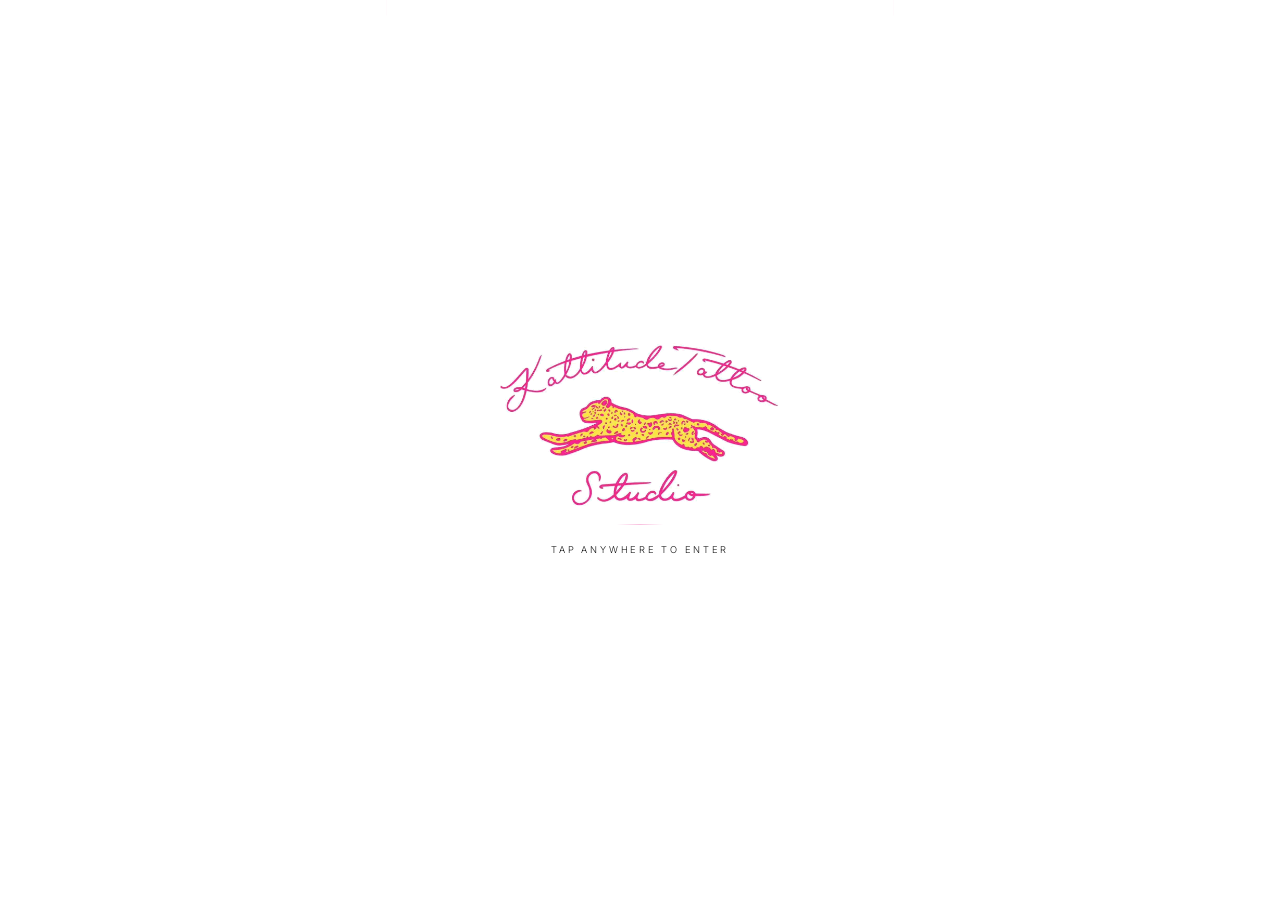
==== commit 4e6138c6: "No zoom: sheets fit the screen, single designs open in a lightbox Joshua: "I don't really want the c" ====
--- a/index.html
+++ b/index.html
@@ -9,9 +9,14 @@
   <link href="https://fonts.googleapis.com/css2?family=Bebas+Neue&family=Inter:wght@300;400;600&display=swap" rel="stylesheet" />
   <link rel="stylesheet" href="styles.css" />
   <link rel="stylesheet" href="gallery.css" />
+  <!-- Circular artist headshots. Loaded after gallery.css because it
+       overrides the square portrait well defined there. See the note at the
+       top of the file: this is a recorded exception to the no-rounded-corners
+       rule, alongside the QR container tiles. -->
+  <link rel="stylesheet" href="avatars.css" />
 </head>
 <body>
-<!-- FIXED DESIGN CANVAS ─────────────────────────────────────────────────
+<!-- FIXED DESIGN CANVAS ───────────────────────────────────────────
      The whole app is laid out at exactly 1080x1920 — the kiosk panel — and
      this wrapper is CSS-scaled to fit whatever screen it lands on. A phone
      therefore shows a literally identical composition, just smaller.
@@ -86,7 +91,7 @@
          HID into MOUSE events, so touchstart/touchmove may never fire and a
          swipe can simply do nothing. Telling a customer to swipe on this
          hardware is instructing them to use a control that might not exist. -->
-    <p class="footer-hint">Tap to zoom &bull; Use the arrows to browse</p>
+    <p class="footer-hint">Use the arrows to browse</p>
   </footer>
 
   <!-- QR CODE — links to the online gallery -->
@@ -106,6 +111,10 @@
   <script src="catalog.js"></script>
   <script src="screensaver.js"></script>
   <script src="gallery.js"></script>
+  <!-- Adds the artist's headshot to the Follow panel. Purely additive: it
+       watches for the panel and decorates it, and every failure path inside
+       is swallowed, so a fault here cannot take the gallery down with it. -->
+  <script src="avatars.js"></script>
   <script src="script.js"></script>
 </body>
 </html>
--- a/styles.css
+++ b/styles.css
@@ -1,5 +1,32 @@
-/* ─── Kiosk: no cursor (touchscreen only) ───────────────────────────────── */
+/* ─── Cursor: hidden on the panel, present for anyone holding a mouse ─────
+ *
+ * The wall kiosk is a touchscreen, and a pointer floating over it looks like
+ * a fault rather than a feature. So the cursor is hidden by default.
+ *
+ * But this same build is what gets shown as a DEMO on a laptop, and there
+ * `cursor: none` means a visitor cannot see what they are about to click on
+ * the one page whose whole job is being clicked.
+ *
+ * `hover: hover` and `pointer: fine` together mean a real pointing device is
+ * attached. A touchscreen panel reports neither, so the wall is unaffected —
+ * and if a mouse ever IS plugged into the kiosk, showing the cursor is the
+ * correct behaviour, not a regression.
+ *
+ * Deliberately a capability query and NOT a viewport width. A width query
+ * would fire on a demo laptop and a phone alike while missing the actual
+ * distinction, which is exactly the mistake the deleted QR media query made
+ * further down this file.
+ */
 * { cursor: none !important; }
+
+@media (hover: hover) and (pointer: fine) {
+  * { cursor: auto !important; }
+  /* `auto` on a <button> is an arrow, and the chevrons and dots are divs that
+     would otherwise offer no affordance at all. */
+  a, button, .nav-btn, .dot, .qr-badge, [role="button"] { cursor: pointer !important; }
+  .stage { cursor: grab !important; }
+  .stage.dragging { cursor: grabbing !important; }
+}
 
 /* ─── Variables ─────────────────────────────────────────────────────────── */
 :root {
--- a/avatars.css
+++ b/avatars.css
@@ -0,0 +1,72 @@
+/* Artist headshots — circles.
+ *
+ * DESIGN RULE EXCEPTION, DELIBERATE AND RECORDED
+ * ----------------------------------------------
+ * CLAUDE.md bans rounded corners. This file rounds things, and that is on
+ * purpose, for the same kind of reason the QR container tiles are rounded:
+ * it is a measured exception, not a drift.
+ *
+ * The reason: a headshot in a hard square reads as an ID photo. The roster is
+ * real people whose faces go on a wall in their own shop, and a circle is the
+ * shape a face is expected to be in. The rule exists to stop the kiosk
+ * looking like a generic web app; a circular avatar does not do that.
+ *
+ * The exception is written into CLAUDE.md under DESIGN RULES so nobody
+ * "fixes" it back to squares later, and so nobody reads it as licence to
+ * round anything else. It applies to avatars and to nothing else.
+ *
+ * Loaded AFTER gallery.css. Every selector below matches at least as
+ * specifically as the rule it overrides.
+ */
+
+/* ── Artist card portrait (home hub) ───────────────────────────────────
+ * gallery.css already sizes this 104x104 (84x84 when the card carries a QR)
+ * and it is square in both states, so 50% is a circle and not an ellipse.
+ * If either of those widths ever stops matching its height, this becomes an
+ * egg — aspect-ratio below is the belt to that braces. */
+.g-card-artist .g-card-portrait {
+  border-radius: 50%;
+  aspect-ratio: 1 / 1;
+}
+
+.g-card-artist .g-card-portrait img {
+  border-radius: 50%;
+  object-fit: cover;
+}
+
+/* ── Follow panel ───────────────────────────────────────────────────
+ * Sits between the QR and the text. 160px on a 1080 canvas is ~2.3 inches of
+ * glass at 69 ppi — a face, not a thumbnail, readable from where someone
+ * stands to scan the code. */
+.g-artistinfo-face {
+  flex: 0 0 auto;
+  width: 160px;
+  height: 160px;
+  border-radius: 50%;
+  overflow: hidden;
+  background: rgba(255, 255, 255, 0.12);
+  display: flex;
+  align-items: center;
+  justify-content: center;
+}
+
+.g-artistinfo-face img {
+  width: 100%;
+  height: 100%;
+  object-fit: cover;
+  display: block;
+}
+
+.g-artistinfo-face .g-artistinfo-initials {
+  font-family: 'Bebas Neue', 'Inter', sans-serif;
+  font-size: 72px;
+  line-height: 1;
+  color: #fff;
+}
+
+/* Three items in the panel is a lot at 1080 wide once the QR takes 260px.
+ * The face is the first thing to yield — the QR is the function, the face is
+ * the warmth. */
+@supports (width: 1px) {
+  .g-artistinfo { gap: 18px; }
+}
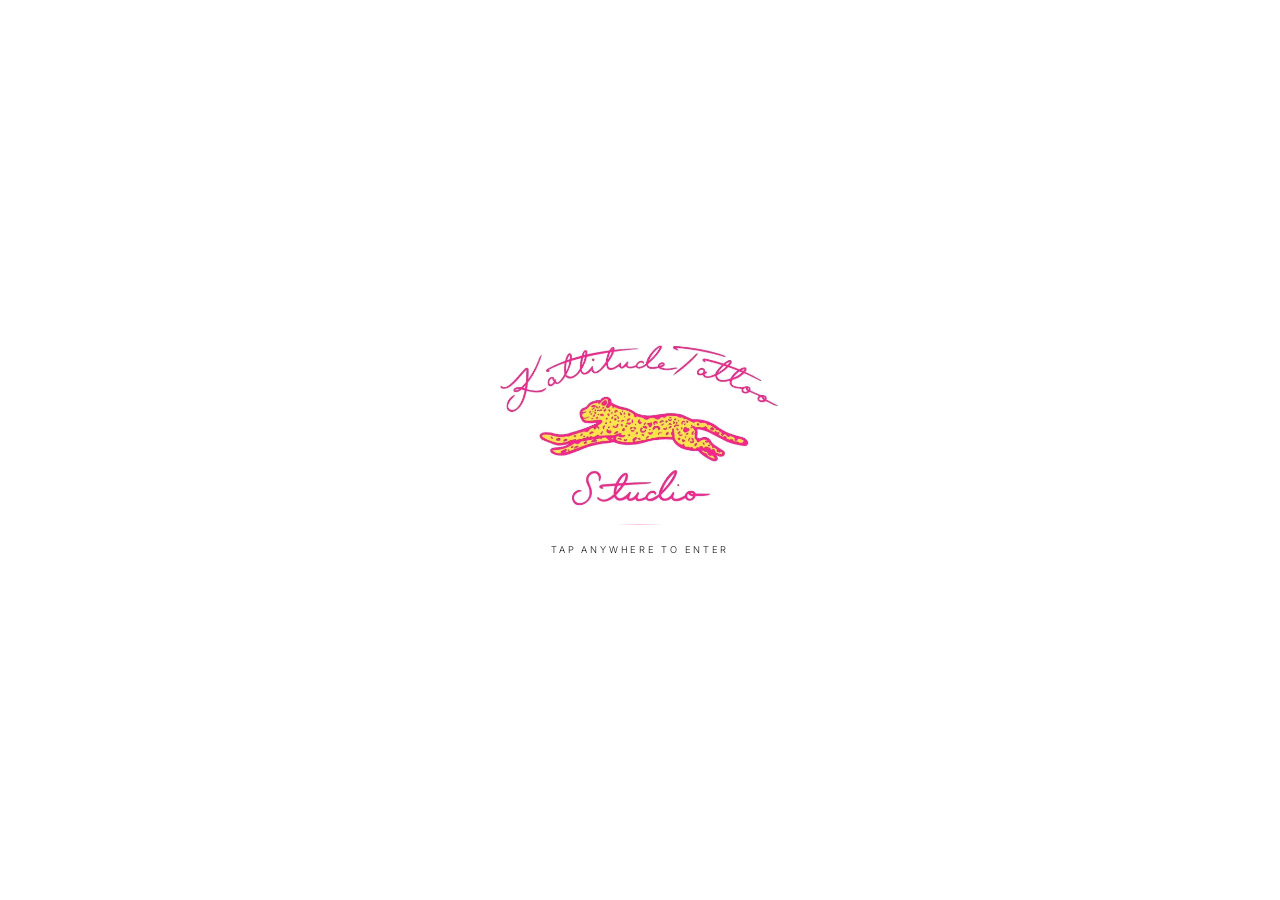
==== commit b0f81faa: "Live only: no placeholder data anywhere public; hosted dashboard stops writing to Supabase Joshua: "" ====
--- a/index.html
+++ b/index.html
@@ -107,7 +107,6 @@
   <script src="assets/lib/qrcode.js"></script>
   <script src="config.js"></script>
   <script src="data.js"></script>
-  <script src="seed/seed-data.js"></script>
   <script src="catalog.js"></script>
   <script src="screensaver.js"></script>
   <script src="gallery.js"></script>
--- a/styles.css
+++ b/styles.css
@@ -406,11 +406,11 @@
      inside the arc, which only starts eating the code once the radius
      exceeds about 3.4x the padding. Rounding the MODULES is a different and
      riskier thing — see the note at .g-card-qr in gallery.css. */
-  border-radius: 12px;
-  display: flex;
-  align-items: center;
-  justify-content: center;
-  box-shadow: 0 2px 8px rgba(0,0,0,0.12);
+  border-radius: 12px;   /* container only; rounded is allowed (Joshua, 2 Oct 2026) */
+  display: flex;
+  align-items: center;
+  justify-content: center;
+  box-shadow: none;   /* a translucent black shadow is grey; separate by fill */
   pointer-events: none;
 }
 
--- a/gallery.css
+++ b/gallery.css
@@ -254,7 +254,9 @@
 
 .g-card-artist.pressed { filter: brightness(1.12); }
 
-.g-card-artist.is-empty { opacity: 0.55; }
+/* .is-empty is no longer dimmed (Joshua, 2 Oct 2026: "why does this page look
+   like the opacity is turned down?"). An artist with no designs yet is shown
+   at full strength; their card already says "Coming soon". */
 
 .g-card-portrait {
   flex: 0 0 auto;
@@ -664,7 +666,7 @@
      quiet zone the code gets. Decoders are permitted to refuse that. */
   padding: 28px;
   box-shadow: none;
-  border-radius: 20px;   /* container only — see note in styles.css */
+  border-radius: 20px;   /* container only — rounded is allowed (Joshua, 2 Oct 2026) */
 }
 
 .g-artistinfo-meta { min-width: 0; }
@@ -769,7 +771,7 @@
      H first, which grows the code from 29 to 33+ modules and shrinks every
      module again. Not a good trade at card size. Offered rather than assumed:
      the detail-page code at 7px/module has the headroom if he wants it. */
-  border-radius: 14px;
+  border-radius: 14px;   /* rounded container is allowed (Joshua, 2 Oct 2026) */
   /* No border — fill and the pink card behind it do the separating. The white
      ground is not decoration: a QR needs a quiet zone to decode at all. */
   border: none;
@@ -939,3 +941,26 @@
 .g-tile-title { font-size: clamp(9px, calc(var(--cell, 340px) * 0.046), 16px); }
 .g-tile-artist { font-size: clamp(8px, calc(var(--cell, 340px) * 0.040), 14px); }
 .g-tile-cap { padding: clamp(4px, calc(var(--cell, 340px) * 0.024), 10px); }
+
+
+/* ── Even sheet grid — 2 Oct 2026 ───────────────────────────────────────────
+ * Joshua: "the grid is not good". Sheets get their own grid of identical
+ * portrait tiles, 2 across, each sheet whole on white (contain, never
+ * cropped). Rows size to the tile, not to the square single-design cell. */
+.g-grid-sheets {
+  grid-auto-rows: auto;
+  grid-auto-flow: row;
+}
+.g-grid-sheets .g-tile-img { aspect-ratio: 3 / 4; background: #fff; }
+.g-grid-sheets .g-tile-sheet .g-tile-img img {
+  object-fit: contain;
+  object-position: center;
+  padding: 12px;
+}
+.g-section-label {
+  font-family: 'Bebas Neue', 'Inter', sans-serif;
+  font-size: 34px;
+  letter-spacing: 0.04em;
+  color: #000;
+  margin: 28px 0 12px;
+}
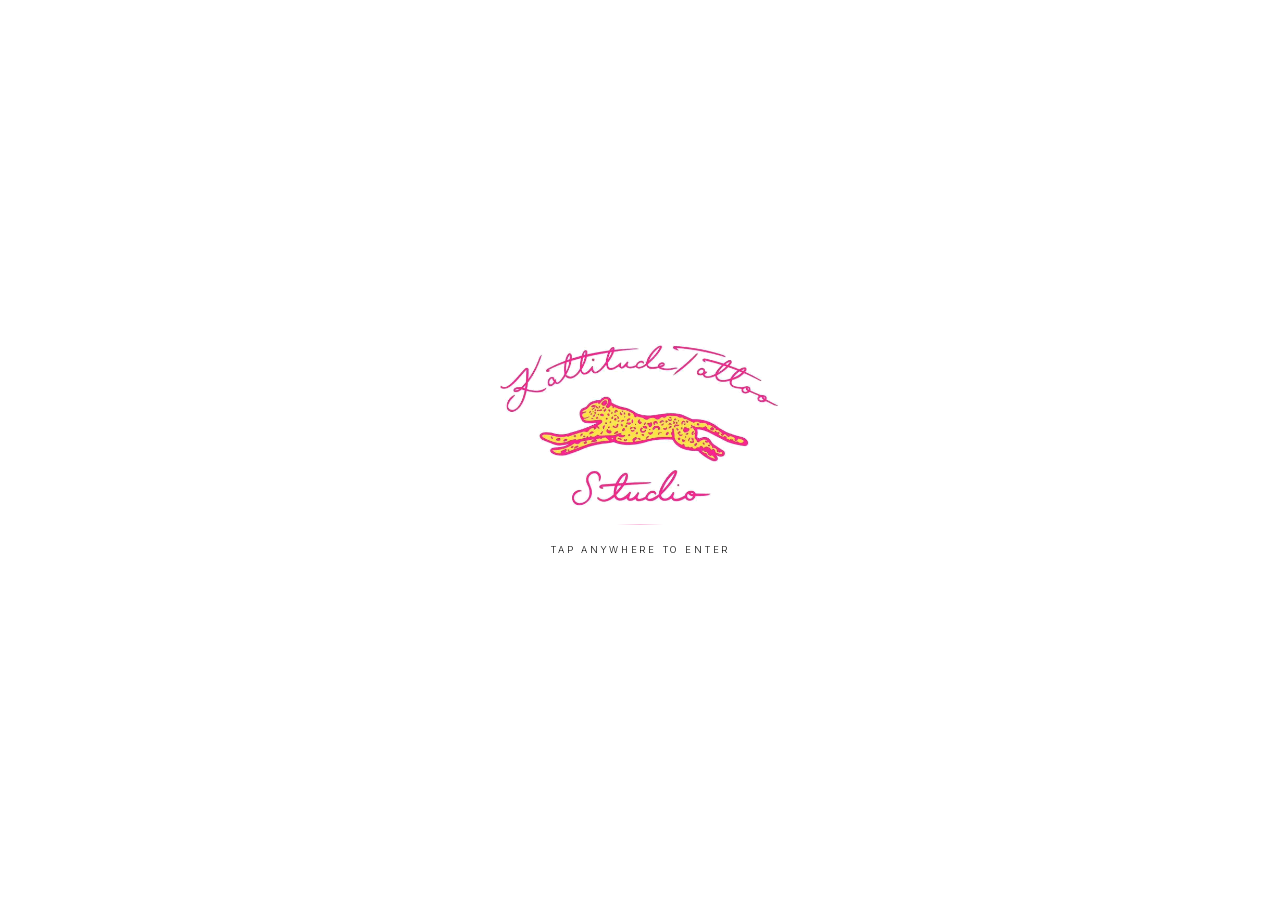
==== commit add4c24f: "Wall needs no internet: bundle the fonts Joshua: "if the internet goes out the kiosk doesn't go down" ====
--- a/index.html
+++ b/index.html
@@ -4,9 +4,9 @@
   <meta charset="UTF-8" />
   <meta name="viewport" content="width=device-width, initial-scale=1.0, minimum-scale=1.0, maximum-scale=1.0, user-scalable=no" />
   <title>Kattitude Tattoo — Flash Gallery</title>
-  <link rel="preconnect" href="https://fonts.googleapis.com" />
-  <link rel="preconnect" href="https://fonts.gstatic.com" crossorigin />
-  <link href="https://fonts.googleapis.com/css2?family=Bebas+Neue&family=Inter:wght@300;400;600&display=swap" rel="stylesheet" />
+  <!-- Fonts are bundled (assets/fonts/), not loaded from Google: the wall has
+       to look right with the shop's internet down. -->
+  <link rel="stylesheet" href="assets/fonts/fonts.css" />
   <link rel="stylesheet" href="styles.css" />
   <link rel="stylesheet" href="gallery.css" />
   <!-- Circular artist headshots. Loaded after gallery.css because it
--- a/assets/fonts/fonts.css
+++ b/assets/fonts/fonts.css
@@ -0,0 +1,77 @@
+/* Bundled web fonts — the wall must not need the internet (Joshua, 2 Oct 2026:
+   "if the internet goes out the kiosk doesn't go down with it").
+   Bebas Neue and Inter, both SIL Open Font License 1.1 (see OFL-Inter.txt, OFL-BebasNeue.txt).
+   Latin + Latin Extended only; generated from Google Fonts' css2 API. */
+
+/* latin-ext */
+@font-face {
+  font-family: 'Bebas Neue';
+  font-style: normal;
+  font-weight: 400;
+  font-display: swap;
+  src: url(bebas-neue-latin-ext.woff2) format('woff2');
+  unicode-range: U+0100-02BA, U+02BD-02C5, U+02C7-02CC, U+02CE-02D7, U+02DD-02FF, U+0304, U+0308, U+0329, U+1D00-1DBF, U+1E00-1E9F, U+1EF2-1EFF, U+2020, U+20A0-20AB, U+20AD-20C0, U+2113, U+2C60-2C7F, U+A720-A7FF;
+}
+/* latin */
+@font-face {
+  font-family: 'Bebas Neue';
+  font-style: normal;
+  font-weight: 400;
+  font-display: swap;
+  src: url(bebas-neue-latin.woff2) format('woff2');
+  unicode-range: U+0000-00FF, U+0131, U+0152-0153, U+02BB-02BC, U+02C6, U+02DA, U+02DC, U+0304, U+0308, U+0329, U+2000-206F, U+20AC, U+2122, U+2191, U+2193, U+2212, U+2215, U+FEFF, U+FFFD;
+}
+/* latin-ext */
+@font-face {
+  font-family: 'Inter';
+  font-style: normal;
+  font-weight: 300;
+  font-display: swap;
+  src: url(inter-latin-ext.woff2) format('woff2');
+  unicode-range: U+0100-02BA, U+02BD-02C5, U+02C7-02CC, U+02CE-02D7, U+02DD-02FF, U+0304, U+0308, U+0329, U+1D00-1DBF, U+1E00-1E9F, U+1EF2-1EFF, U+2020, U+20A0-20AB, U+20AD-20C0, U+2113, U+2C60-2C7F, U+A720-A7FF;
+}
+/* latin */
+@font-face {
+  font-family: 'Inter';
+  font-style: normal;
+  font-weight: 300;
+  font-display: swap;
+  src: url(inter-latin.woff2) format('woff2');
+  unicode-range: U+0000-00FF, U+0131, U+0152-0153, U+02BB-02BC, U+02C6, U+02DA, U+02DC, U+0304, U+0308, U+0329, U+2000-206F, U+20AC, U+2122, U+2191, U+2193, U+2212, U+2215, U+FEFF, U+FFFD;
+}
+/* latin-ext */
+@font-face {
+  font-family: 'Inter';
+  font-style: normal;
+  font-weight: 400;
+  font-display: swap;
+  src: url(inter-latin-ext.woff2) format('woff2');
+  unicode-range: U+0100-02BA, U+02BD-02C5, U+02C7-02CC, U+02CE-02D7, U+02DD-02FF, U+0304, U+0308, U+0329, U+1D00-1DBF, U+1E00-1E9F, U+1EF2-1EFF, U+2020, U+20A0-20AB, U+20AD-20C0, U+2113, U+2C60-2C7F, U+A720-A7FF;
+}
+/* latin */
+@font-face {
+  font-family: 'Inter';
+  font-style: normal;
+  font-weight: 400;
+  font-display: swap;
+  src: url(inter-latin.woff2) format('woff2');
+  unicode-range: U+0000-00FF, U+0131, U+0152-0153, U+02BB-02BC, U+02C6, U+02DA, U+02DC, U+0304, U+0308, U+0329, U+2000-206F, U+20AC, U+2122, U+2191, U+2193, U+2212, U+2215, U+FEFF, U+FFFD;
+}
+/* latin-ext */
+@font-face {
+  font-family: 'Inter';
+  font-style: normal;
+  font-weight: 600;
+  font-display: swap;
+  src: url(inter-latin-ext.woff2) format('woff2');
+  unicode-range: U+0100-02BA, U+02BD-02C5, U+02C7-02CC, U+02CE-02D7, U+02DD-02FF, U+0304, U+0308, U+0329, U+1D00-1DBF, U+1E00-1E9F, U+1EF2-1EFF, U+2020, U+20A0-20AB, U+20AD-20C0, U+2113, U+2C60-2C7F, U+A720-A7FF;
+}
+/* latin */
+@font-face {
+  font-family: 'Inter';
+  font-style: normal;
+  font-weight: 600;
+  font-display: swap;
+  src: url(inter-latin.woff2) format('woff2');
+  unicode-range: U+0000-00FF, U+0131, U+0152-0153, U+02BB-02BC, U+02C6, U+02DA, U+02DC, U+0304, U+0308, U+0329, U+2000-206F, U+20AC, U+2122, U+2191, U+2193, U+2212, U+2215, U+FEFF, U+FFFD;
+}
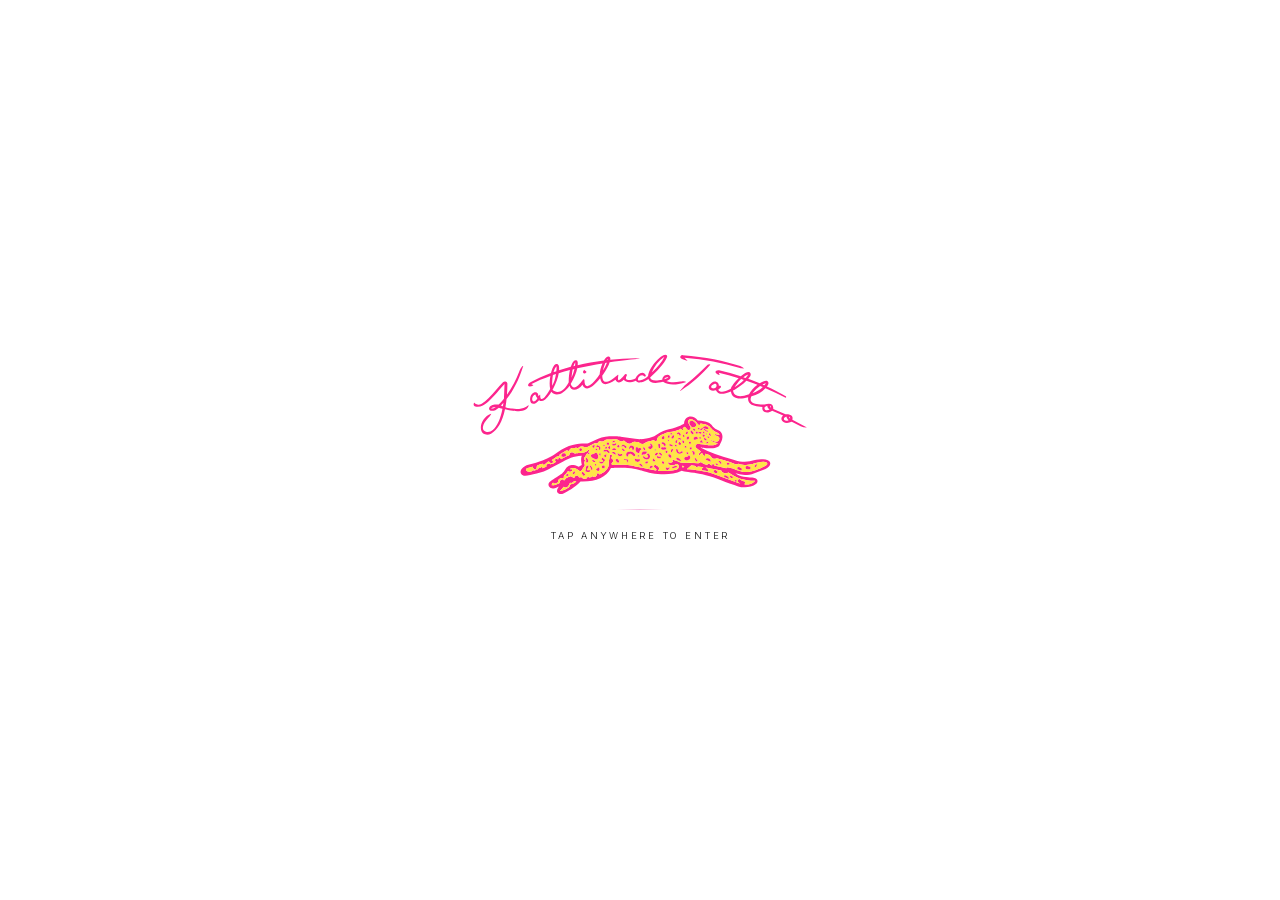
==== commit 5eb65273: "The studio's 2026 logo, everywhere the old one was, plus the dashboard Joshua: "this is the new logo" ====
--- a/index.html
+++ b/index.html
@@ -2,8 +2,26 @@
 <html lang="en">
 <head>
   <meta charset="UTF-8" />
+  <!-- A dashboard sign-in link that lands on the kiosk belongs to the dashboard.
+       Supabase falls back to the site root when it will not honour the exact
+       return address; the token is in the URL and the kiosk would ignore it,
+       leaving the person signed out (Joshua, 3 Oct 2026). Same deployment,
+       token kept. The wall never carries these, so it never fires there. -->
+  <script>
+    (function () {
+      var h = location.hash, q = location.search;
+      if (/(^#|&)(access_token|refresh_token|error_code|error_description)=/.test(h) ||
+          /[?&](code|token_hash)=/.test(q)) {
+        location.replace('dashboard/' + q + h);
+      }
+    })();
+  </script>
   <meta name="viewport" content="width=device-width, initial-scale=1.0, minimum-scale=1.0, maximum-scale=1.0, user-scalable=no" />
   <title>Kattitude Tattoo — Flash Gallery</title>
+  <!-- The studio logo's cheetah (assets/brand, from "Kattitude Tattoo Studio Bold.pdf", 9 Oct 2026). -->
+  <link rel="icon" type="image/png" sizes="32x32" href="assets/brand/icon-32.png" />
+  <link rel="icon" type="image/png" sizes="192x192" href="assets/brand/icon-192.png" />
+  <link rel="apple-touch-icon" href="assets/brand/apple-touch-icon.png" />
   <!-- Fonts are bundled (assets/fonts/), not loaded from Google: the wall has
        to look right with the shop's internet down. -->
   <link rel="stylesheet" href="assets/fonts/fonts.css" />
@@ -30,7 +48,7 @@
   <!-- SPLASH SCREEN -->
   <div id="splash" role="button" aria-label="Enter gallery">
     <div class="splash-content">
-      <img class="splash-logo" src="assets/brand/kattitude-logo.png" alt="Kattitude Tattoo Studio" />
+      <img class="splash-logo" src="assets/brand/kattitude-logo-2026.svg" alt="Kattitude Tattoo" />
       <div class="splash-divider"></div>
       <div class="splash-enter">TAP ANYWHERE TO ENTER</div>
     </div>
@@ -56,7 +74,7 @@
           <span>Back</span>
         </button>
       </div>
-      <img class="header-logo" src="assets/brand/kattitude-logo.png" alt="Kattitude Tattoo Studio" />
+      <img class="header-logo" src="assets/brand/kattitude-logo-2026.svg" alt="Kattitude Tattoo" />
       <div class="header-side header-side-right">
         <div class="sheet-label" id="sheetLabel">SHEET 1 / 4</div>
       </div>
--- a/styles.css
+++ b/styles.css
@@ -39,7 +39,8 @@
      a metre away. This clears 5.78:1 for white and 4.51:1 for the logo yellow. */
   --pink-card: #C2156F;
 
-  /* The logo's yellow, sampled from assets/brand/kattitude-logo.png. */
+  /* The logo's yellow. Sampled from the old logo; the 2026 logo's own yellow
+     is #FFE448 — near-identical, kept as-is for the UI. */
   --yellow:    #FDE446;
   --gold:      #FDE446;
 
@@ -121,6 +122,11 @@
   pointer-events: none;
 }
 
+/* Coming back from the screensaver the splash appears at once, never fades
+   in: a fade-in would show the old kiosk view through it (script.js,
+   exitScreensaver). Removed again two frames later. */
+#splash.instant { transition: none; }
+
 .splash-content {
   width: 100%;
   display: flex;
@@ -132,7 +138,10 @@
 }
 
 .splash-logo {
-  width: 620px;
+  /* 720px, was 620. The 2026 logo (9 Oct) is wider — 2.35:1 against the old
+     1.68:1 — and has no "Studio" line, so at the old width it read small;
+     720 keeps about the same area on the splash. */
+  width: 720px;
   height: auto;
   animation: logo-breathe 4s ease-in-out infinite;
 }
--- a/gallery.css
+++ b/gallery.css
@@ -69,7 +69,10 @@
    Absolutely positioning the back control keeps the logo optically centred
    instead of shoved off-axis by a button on one side only. */
 .g-topbar-logo {
-  height: 128px;
+  /* 104px, was 128: the old logo's 128 included a "Studio" line; the 2026
+     logo has none and is wider, so 104 keeps the script and cheetah the same
+     size and the header no heavier. */
+  height: 104px;
   width: auto;
   max-width: 76%;
   object-fit: contain;
@@ -115,6 +118,44 @@
 .g-back svg { width: 22px; height: 22px; }
 .g-back.pressed { transform: translateY(-50%) scale(0.94); background: #c2156f; }
 
+/* BACK AT THE BOTTOM (9 Oct 2026 — Joshua: "move the back button to the
+ * bottom of the screen"). Every Back on the kiosk — page headers, the single-
+ * design lightbox and the sheet viewer — sits at the bottom-right of the
+ * canvas, where a hand reaches on the wall. Bottom-right because the sheet
+ * viewer already uses the bottom-left (its QR) and the bottom-centre (its
+ * dots); one position everywhere beats a different spot per page.
+ * position: fixed pins to #kioskCanvas, which is transformed (styles.css), so
+ * this is the canvas bottom on the wall and on a phone alike. Larger than
+ * before: 96px tall on a 1080 canvas. Square corners, pink, per the rules. */
+.g-back,
+.g-back.g-back-detail,
+#sheetBackBtn.g-back {
+  position: fixed;
+  left: auto;
+  top: auto;
+  right: 28px;
+  bottom: 24px;
+  transform: none;
+  z-index: 60;
+  min-width: 210px;
+  min-height: 96px;
+  padding: 0 36px 0 26px;
+  justify-content: center;
+  gap: 10px;
+  font-size: 28px;
+}
+.g-back svg { width: 32px; height: 32px; }
+/* Colour only when pressed — a transform here would make the button the
+ * containing block of the bar below and shrink it for a frame. */
+.g-back.pressed, .g-back.g-back-detail.pressed { transform: none; background: #c2156f; }
+
+/* On gallery pages the page stops 144px short of the bottom, leaving a clean
+ * strip of the gallery's own white ground for the button — so a tile or card
+ * is never behind it and the last row is never hidden. (Not a ::before on the
+ * button: inside the button's stacking context that painted OVER its pink
+ * fill and left white text on white.) The sheet viewer has its own footer. */
+body.mode-gallery #gallery:has(.g-back) { padding-bottom: 144px; box-sizing: border-box; }
+
 /* ── Scroll surfaces ──────────────────────────────────────────────────────
  * styles.css sets `touch-action: none` globally and script.js calls
  * preventDefault() on every touchmove to stop the browser claiming gestures.
@@ -260,8 +301,9 @@
 
 .g-card-portrait {
   flex: 0 0 auto;
-  width: 104px;
-  height: 104px;
+  /* 33% larger, 9 Oct 2026 (Joshua): was 104px. */
+  width: 138px;
+  height: 138px;
   border-radius: 0;
   overflow: hidden;
   /* Portraits are drawn on a dark ground; a translucent black well keeps them
@@ -277,7 +319,7 @@
 
 .g-card-initials {
   font-family: 'Bebas Neue', 'Inter', sans-serif;
-  font-size: 52px;
+  font-size: 69px;   /* letter circles grow with the photos: was 52px */
   color: #fff;
 }
 
@@ -295,6 +337,7 @@
 }
 
 .g-card-handle {
+  white-space: nowrap;   /* one line; gallery.js fitCardLines() shrinks a long one */
   font-size: 18px;
   color: rgba(255, 255, 255, 0.92);
   font-weight: 600;
@@ -543,6 +586,10 @@
   background: linear-gradient(to bottom, rgba(255, 255, 255, 0.96), rgba(255, 255, 255, 0));
   pointer-events: none;
 }
+/* Its Back now sits at the bottom of the canvas, over .g-detail-meta's white
+ * fade — same z-index, later in the DOM, so it painted over the button.
+ * The bar's layer goes above it (9 Oct 2026). */
+.g-detail-bar { z-index: 6; }
 
 .g-detail-bar > * { pointer-events: auto; }
 
@@ -754,15 +801,17 @@
  * is the real path. The QR is for the wall. */
 .g-card-qr {
   flex: 0 0 auto;
-  width: 180px;
-  height: 180px;
-  /* 19px, not a round 10. The QR spec requires a quiet zone of 4 blank
-     modules on every side or decoders are entitled to fail, and the white
-     padding IS the quiet zone here — the SVG viewBox is the bare 29x29
-     matrix with no margin of its own. At 180px total, 19px of padding leaves
-     a 141px code, so one module is 4.9px and the padding is exactly 4
-     modules. Change the width and this has to change with it. */
-  padding: 19px;
+  /* 168px, was 180 (Joshua, 9 Oct 2026: "make the QR codes a bit smaller to
+     make those profile pics fit on the same line"). The QR spec requires a
+     quiet zone of 4 blank modules on every side, and the white padding IS the
+     quiet zone — the SVG viewBox is the bare matrix. Card codes are 33 or 37
+     modules (an Instagram URL at error correction H). 17px of padding leaves
+     a 134px code: 4.1px/module and 4.1 modules of quiet zone for a 33-module
+     code, 3.6px and 4.7 for a 37. Change the width and this has to change
+     with it — tools/verify-qr.py decodes it at this size and fails under 4. */
+  width: 168px;
+  height: 168px;
+  padding: 17px;
   background: #fff;
   /* Container rounding only. Rounding the individual MODULES was the other
      option and it is the more designed look, but it eats into each dark
@@ -788,7 +837,11 @@
 
 /* The portrait yields first. Between a decorative headshot and a code that
    takes a customer to the artist's actual finished work, the code wins. */
-.g-card-artist.has-qr .g-card-portrait { width: 84px; height: 84px; }
+.g-card-artist.has-qr .g-card-portrait { width: 112px; height: 112px; }   /* 33% larger: was 84px */
+/* A QR card is tight: photo + text + code across ~518px. 4px less padding at
+ * each side and 4px less in each gap give the name and handle back the 186px
+ * they had before the photos grew, so handles fit at full size again. */
+.g-card-artist.has-qr { gap: 12px; padding: 14px 14px; }
 
 /* Dense variant — three or more columns, or short rows. The portrait and the
    style list are the first things to go: at this size they are decoration,
--- a/avatars.css
+++ b/avatars.css
@@ -20,7 +20,7 @@
  */
 
 /* ── Artist card portrait (home hub) ───────────────────────────────────
- * gallery.css already sizes this 104x104 (84x84 when the card carries a QR)
+ * gallery.css already sizes this 138x138 (112x112 when the card carries a QR)
  * and it is square in both states, so 50% is a circle and not an ellipse.
  * If either of those widths ever stops matching its height, this becomes an
  * egg — aspect-ratio below is the belt to that braces. */
@@ -40,8 +40,8 @@
  * stands to scan the code. */
 .g-artistinfo-face {
   flex: 0 0 auto;
-  width: 160px;
-  height: 160px;
+  width: 213px;    /* 33% larger, 9 Oct 2026 (Joshua): was 160px */
+  height: 213px;
   border-radius: 50%;
   overflow: hidden;
   background: rgba(255, 255, 255, 0.12);
@@ -59,7 +59,7 @@
 
 .g-artistinfo-face .g-artistinfo-initials {
   font-family: 'Bebas Neue', 'Inter', sans-serif;
-  font-size: 72px;
+  font-size: 96px;   /* grows with the photo: was 72px */
   line-height: 1;
   color: #fff;
 }
